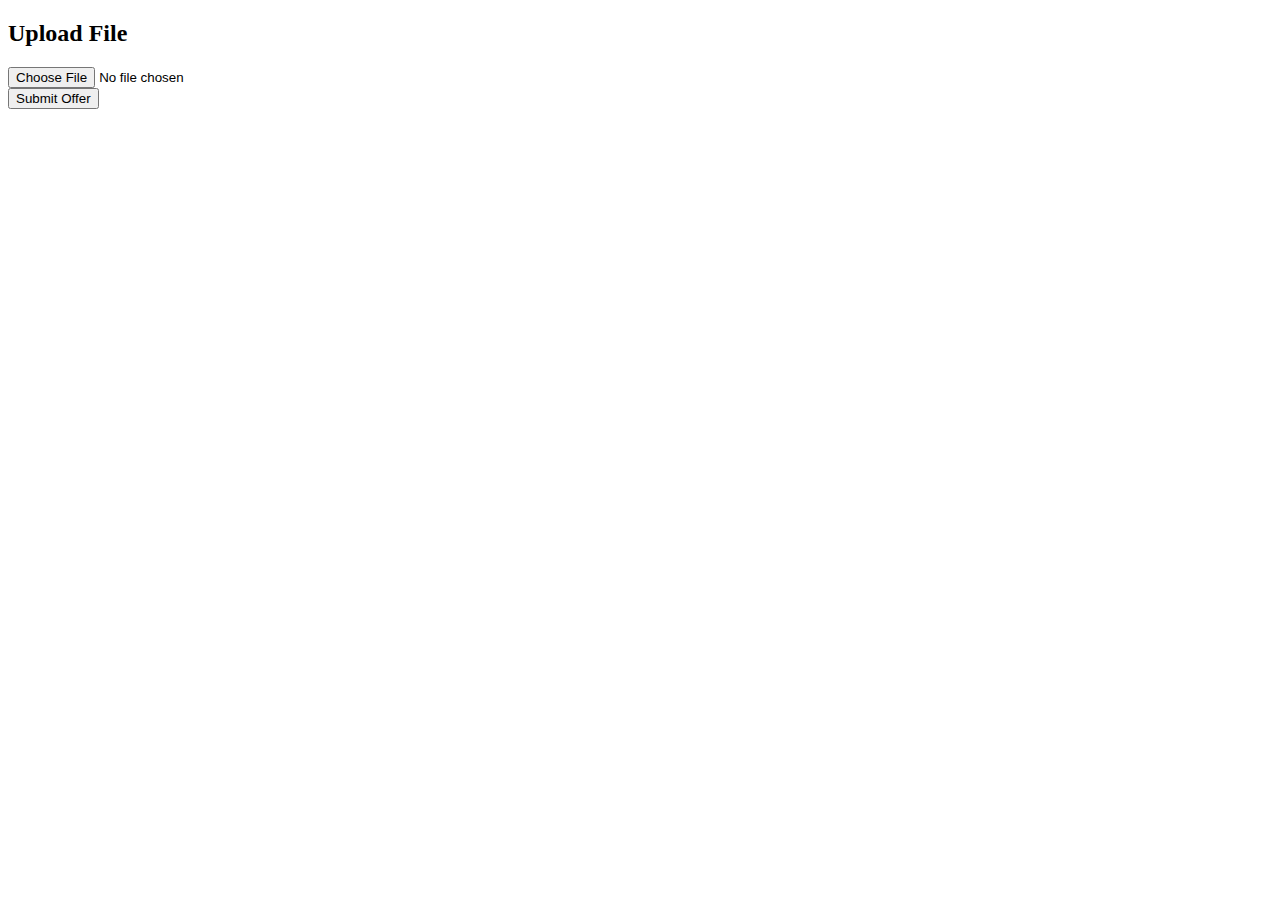
==== src/main/resources/templates/index.html @ b702accd "Major update" ====
<!DOCTYPE html>
<html
        xmlns:th="http://www.thymeleaf.org"
        lang="en">
<head>
    <meta charset="UTF-8">
    <title>Document</title>
    <link rel="stylesheet" href="/css/reset-css.css"/>
    <link rel="stylesheet" href="/css/bootstrap.min.css"/>
    <link rel="stylesheet" type="text/css" href="/css/main.css"/>
    <script src="/js/jquery-3.5.1.slim.min.js"></script>
    <script src="/js/bootstrap.min.js"></script>
</head>
<body>
<main>
    <h2 class="text-center text-white">Upload File</h2>
    <form   th:action="@{/}"
            th:method="post"
            enctype="multipart/form-data"
            class="main-form mx-auto col-md-8 d-flex flex-column justify-content-center">
        <div class="row">
            <div class="form-group">
                <label for="file" class="text-white font-weight-bold"></label>
                <input
                        id="file"
                        name="file"
                        type="file"
                        accept=".csv"
                        class="form-control"
                        placeholder="CSV File"/>
            </div>
        </div>
        <div class="row">
            <div class="col col-md-4">
                <div class="button-holder d-flex">
                    <input type="submit" class="btn btn-info btn-lg" value="Submit Offer"/>
                </div>
            </div>
        </div>
    </form>
</main>
</body>
</html>
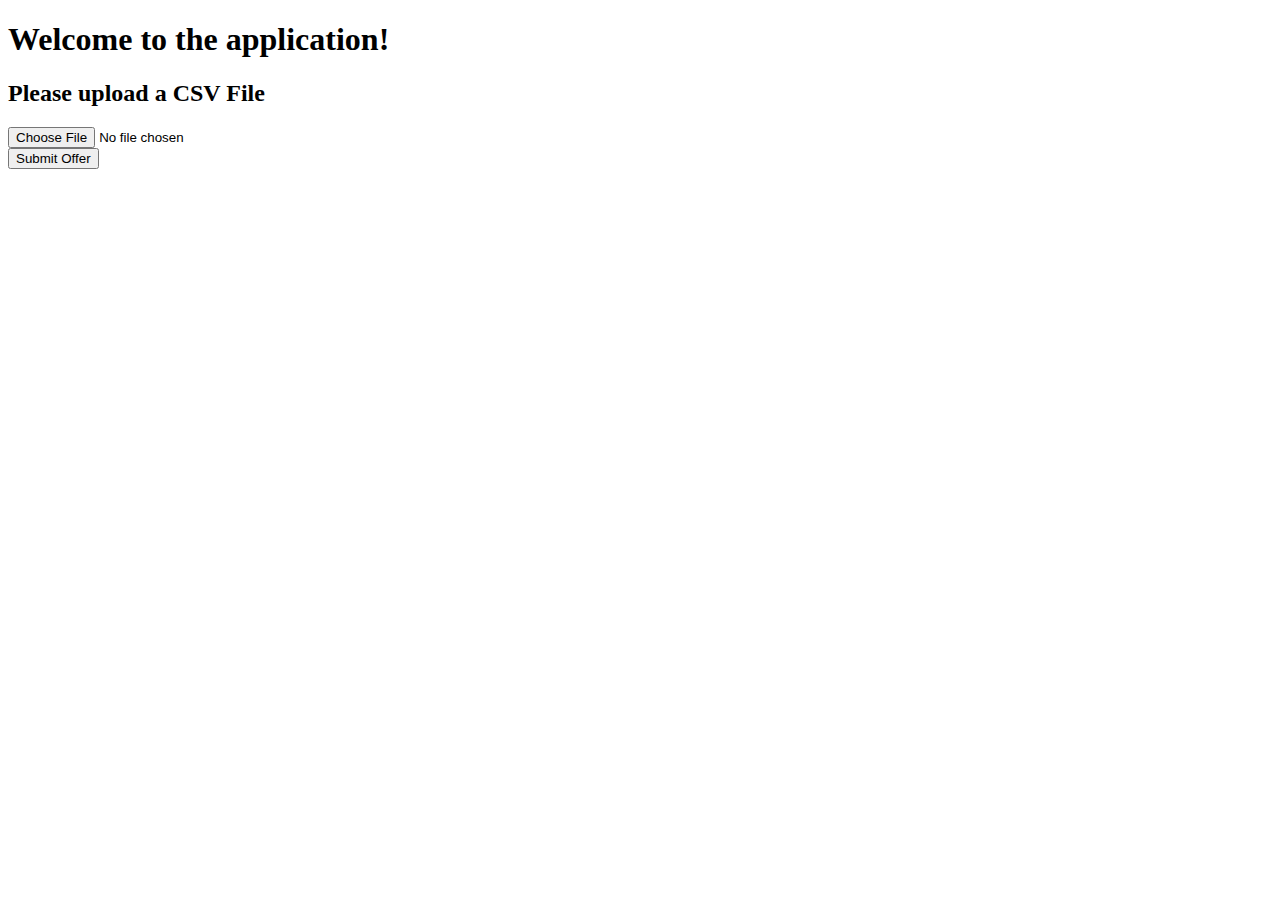
==== commit 7bf06638: "added some important details" ====
--- a/src/main/resources/templates/index.html
+++ b/src/main/resources/templates/index.html
@@ -13,31 +13,34 @@
 </head>
 <body>
 <main>
-    <h2 class="text-center text-white">Upload File</h2>
-    <form   th:action="@{/}"
-            th:method="post"
-            enctype="multipart/form-data"
-            class="main-form mx-auto col-md-8 d-flex flex-column justify-content-center">
-        <div class="row">
-            <div class="form-group">
-                <label for="file" class="text-white font-weight-bold"></label>
-                <input
-                        id="file"
-                        name="file"
-                        type="file"
-                        accept=".csv"
-                        class="form-control"
-                        placeholder="CSV File"/>
-            </div>
-        </div>
-        <div class="row">
-            <div class="col col-md-4">
-                <div class="button-holder d-flex">
-                    <input type="submit" class="btn btn-info btn-lg" value="Submit Offer"/>
+    <div class="container">
+        <h1 class="text-center text-white">Welcome to the application!</h1>
+        <h2 class="text-center text-white">Please upload a CSV File</h2>
+        <form   th:action="@{/}"
+                th:method="post"
+                enctype="multipart/form-data"
+                class="main-form mx-auto col-md-8 d-flex flex-column justify-content-center">
+            <div class="row">
+                <div class="form-group">
+                    <label for="file" class="text-white font-weight-bold"></label>
+                    <input
+                            id="file"
+                            name="file"
+                            type="file"
+                            accept=".csv"
+                            class="form-control"
+                            placeholder="CSV File"/>
                 </div>
             </div>
-        </div>
-    </form>
+            <div class="row">
+                <div class="col col-md-4">
+                    <div class="button-holder d-flex">
+                        <input type="submit" class="btn btn-info btn-lg" value="Submit Offer"/>
+                    </div>
+                </div>
+            </div>
+        </form>
+    </div>
 </main>
 </body>
 </html>